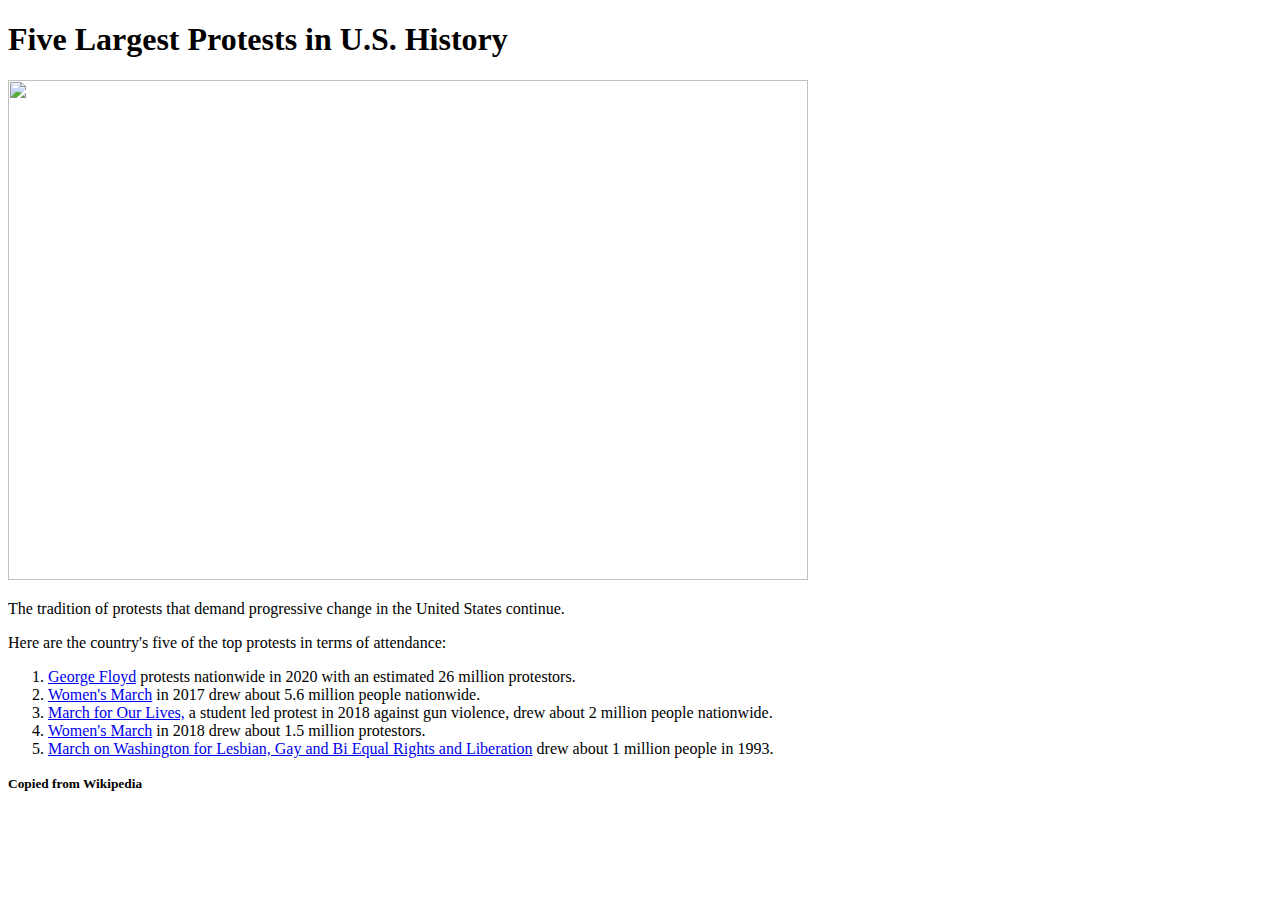
==== index.html @ 499df89c "Add files via upload" ====
<!DOCTYPE html>
<html>
<head>
	<meta charset="utf-8">
	<title>Five Largest Protests in U.S. History</title>
</head>
<body>

	<h1>Five Largest Protests in U.S. History</h1>

	<img src="Images/floydprotest.jpg" width="800px" height="500px">

	<p>The tradition of protests that demand progressive change in the United States continue. </p>

	<p> Here are the country's five of the top protests in terms of attendance:</p>

	<ol>
		<li><a href="https://en.wikipedia.org/wiki/George_Floyd_protests">George Floyd</a> protests nationwide in 2020 with an estimated 26 million protestors.</li>
		<li><a href= "https://en.wikipedia.org/wiki/2017_Women%27s_March">Women's March</a> in 2017 drew about 5.6 million people nationwide.</li>
		<li><a href="https://en.wikipedia.org/wiki/March_for_Our_Lives">March for Our Lives,</a> a student led protest in 2018 against gun violence, drew about 2 million people nationwide.</li> 
		<li><a href="https://en.wikipedia.org/wiki/2018_Women%27s_March">Women's March</a> in 2018 drew about 1.5 million protestors.</li>
		<li><a href="https://en.wikipedia.org/wiki/March_on_Washington_for_Lesbian,_Gay_and_Bi_Equal_Rights_and_Liberation">March on Washington for Lesbian, Gay and Bi Equal Rights and Liberation</a> drew about 1 million people in 1993.</li>
	</ol>

	<p><small><b>Copied from Wikipedia</b></small></p>

</body>
</html>
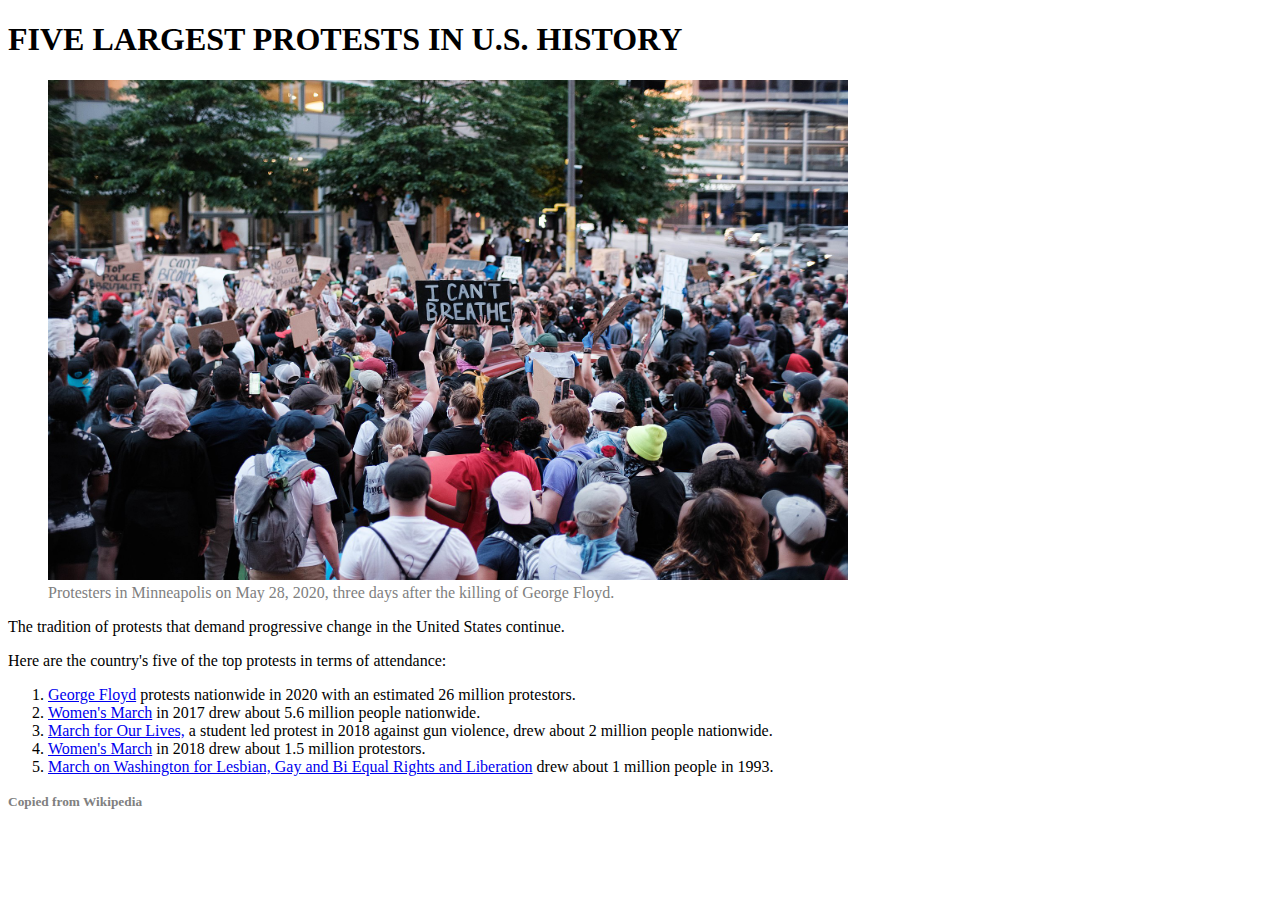
==== commit 39d1af1a: "Add files via upload" ====
--- a/index.html
+++ b/index.html
@@ -3,12 +3,31 @@
 <head>
 	<meta charset="utf-8">
 	<title>Five Largest Protests in U.S. History</title>
+
+	<style type="text/css">
+		* {font-family: Georgia, serif;}
+
+		figcaption {color: gray;}
+
+		h1 {text-transform: uppercase;}
+
+		p small {color: gray;}
+
+
+	</style>
+
 </head>
 <body>
 
 	<h1>Five Largest Protests in U.S. History</h1>
 
+	<figure>
+
 	<img src="Images/floydprotest.jpg" width="800px" height="500px">
+
+	<figcaption>Protesters in Minneapolis on May 28, 2020, three days after the killing of George Floyd.</figcaption>
+
+	</figure>
 
 	<p>The tradition of protests that demand progressive change in the United States continue. </p>
 
